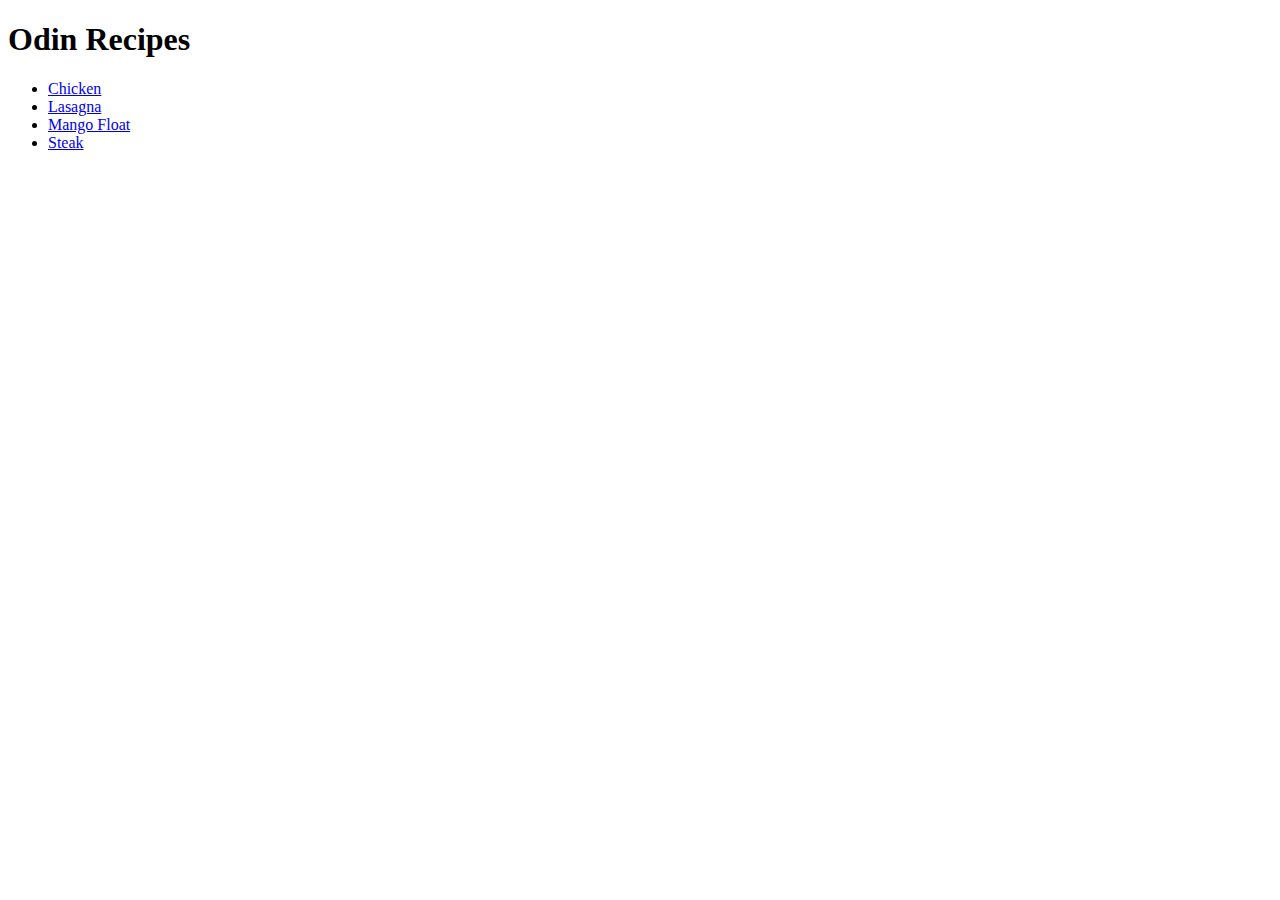
==== index.html @ 7cf38620 "Add images of the respective recipe in the html file" ====
<!DOCTYPE html>
<html>
    <head>
        <meta charset="UTF-8">
    </head>
    <body>
        <h1>Odin Recipes</h1>
        <ul>
            <li><a href="recipes/chicken.html">Chicken</a></li>
            <li><a href="recipes/lasagna.html">Lasagna</a></li>
            <li><a href="recipes/mango-float.html">Mango Float</a></li>
            <li><a href="recipes/steak.html">Steak</a></li>
        </ul>
    </body>
</html>
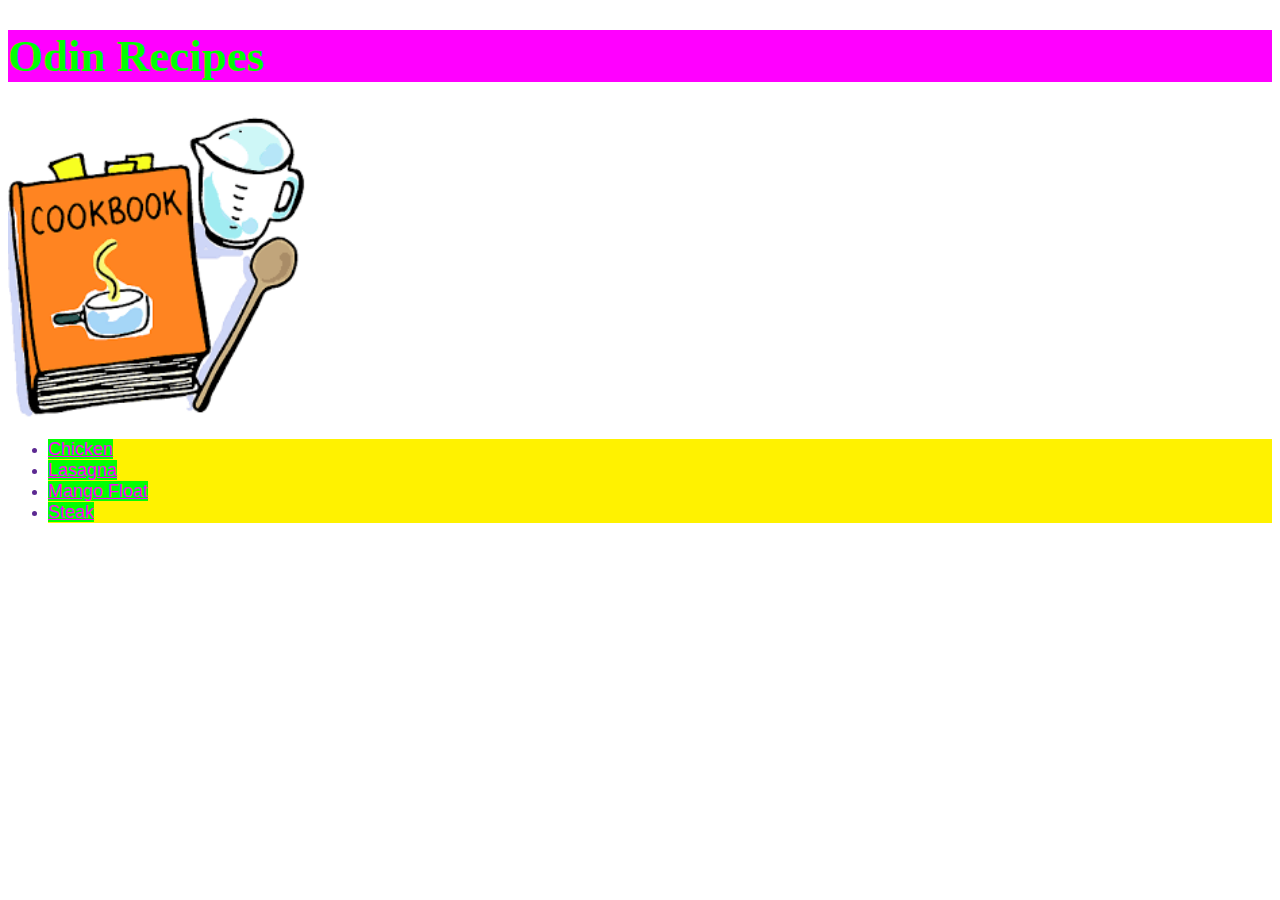
==== commit 93c8c698: "Add an image in the index HTML file" ====
--- a/index.html
+++ b/index.html
@@ -2,9 +2,11 @@
 <html>
     <head>
         <meta charset="UTF-8">
+        <link rel="stylesheet" href="style.css">
     </head>
     <body>
         <h1>Odin Recipes</h1>
+        <img src="img/cookbook.png" alt="A clipart of a Cookbook and other tools beside it." height="auto" width="300px">
         <ul>
             <li><a href="recipes/chicken.html">Chicken</a></li>
             <li><a href="recipes/lasagna.html">Lasagna</a></li>
--- a/style.css
+++ b/style.css
@@ -0,0 +1,37 @@
+h1 {
+    font-family: "Times New Roman", arial, sans-serif;
+    font-size: 45px;
+    background-color: #FF00FF;
+    color: #02FF01;
+}
+
+h2 {
+    font-family: Helvetica, sans-serif;
+    background-color: #2500FF;
+    color: #FDFF00;
+}
+
+h3 {
+    font-family: 'Segoe UI', Tahoma, Geneva, Verdana, sans-serif;
+    background-color: #5C2992;
+    color: #FFF200;
+}
+
+p {
+    font-family: 'Courier New', Courier, monospace;
+    background-color: #FDFF00;
+    color: #2500FF;
+}
+
+a {
+    font-family: Verdana, Tahoma, sans-serif;
+    font-size: large;
+    background-color: #02FF01;
+    color: #FF00FF;
+}
+
+li {
+    font-family: Garamond, sans-serif;
+    background-color: #FFF200;
+    color: #5C2992;
+}